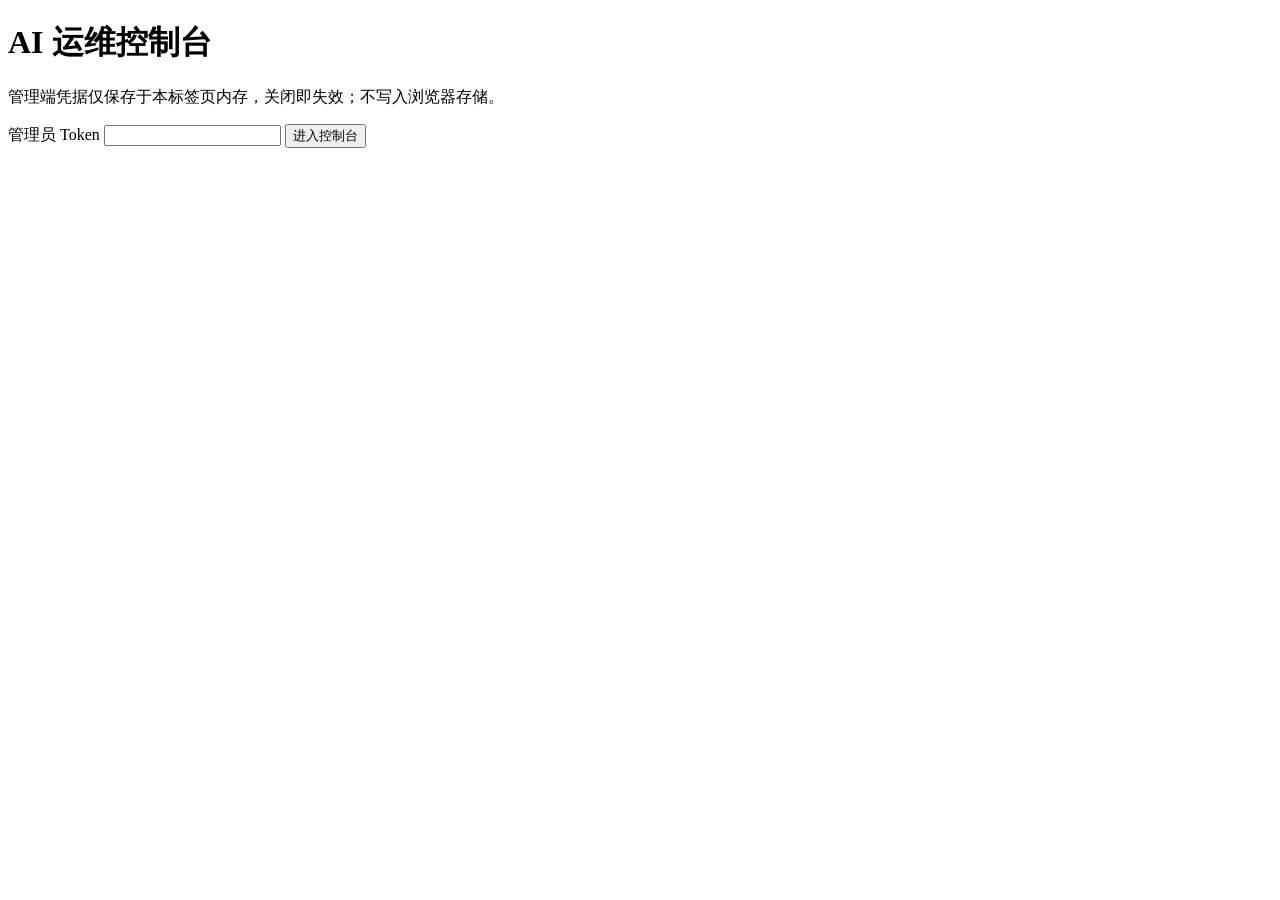
==== ai_ops/console/index.html @ 73b3dd8e "Add P3 Web console: embedded zero-dependency read-first UI + console APIs" ====
<!doctype html>
<html lang="zh-CN">
<head>
<meta charset="utf-8">
<meta name="viewport" content="width=device-width, initial-scale=1">
<title>AI 运维控制台</title>
<link rel="stylesheet" href="/assets/app.css">
</head>
<body>
<div id="login" class="login">
  <form id="login-form" autocomplete="off">
    <h1>AI 运维控制台</h1>
    <p class="muted">管理端凭据仅保存于本标签页内存，关闭即失效；不写入浏览器存储。</p>
    <label>管理员 Token
      <input id="token" type="password" required minlength="32" autocomplete="off" spellcheck="false">
    </label>
    <button type="submit">进入控制台</button>
    <p id="login-error" class="error" role="alert" hidden></p>
  </form>
</div>

<div id="app" hidden>
  <header>
    <div class="brand">AI 运维控制台</div>
    <nav id="nav"></nav>
    <div class="spacer"></div>
    <span id="status" class="muted"></span>
    <button id="lock" class="ghost" title="清除内存中的凭据">锁定</button>
  </header>

  <main>
    <section id="view-chat" class="view">
      <div class="split">
        <aside class="pane pane-left">
          <div class="pane-head"><h2>角色</h2><button id="chat-refresh" class="ghost small">刷新</button></div>
          <ul id="chat-roles" class="list"></ul>
        </aside>
        <div class="pane pane-main">
          <div class="pane-head"><h2 id="chat-title">聊天</h2><span id="chat-model" class="muted small"></span></div>
          <div id="chat-log" class="log"></div>
          <form id="chat-form" class="composer">
            <label class="inline">模式
              <select id="chat-mode">
                <option value="confirm">confirm（逐条审批）</option>
                <option value="readonly">readonly（只读分析）</option>
                <option value="direct">direct（直接执行）</option>
              </select>
            </label>
            <label class="inline grow">执行账号（逗号分隔）
              <input id="chat-users" placeholder="ops_read" autocomplete="off">
            </label>
            <textarea id="chat-text" rows="3" placeholder="描述要运维处理的事情…" required></textarea>
            <button type="submit">发送</button>
          </form>
        </div>
      </div>
    </section>

    <section id="view-console" class="view" hidden>
      <div class="split">
        <aside class="pane pane-left">
          <div class="pane-head"><h2>控制台</h2></div>
          <ul id="console-tabs" class="list tabs"></ul>
        </aside>
        <div id="console-body" class="pane pane-main"></div>
      </div>
    </section>
  </main>

  <div id="modal" class="modal" hidden>
    <div class="modal-box">
      <div class="modal-head"><h3 id="modal-title"></h3><button id="modal-close" class="ghost">关闭</button></div>
      <pre id="modal-body" class="json"></pre>
    </div>
  </div>
</div>

<script src="/assets/app.js"></script>
</body>
</html>
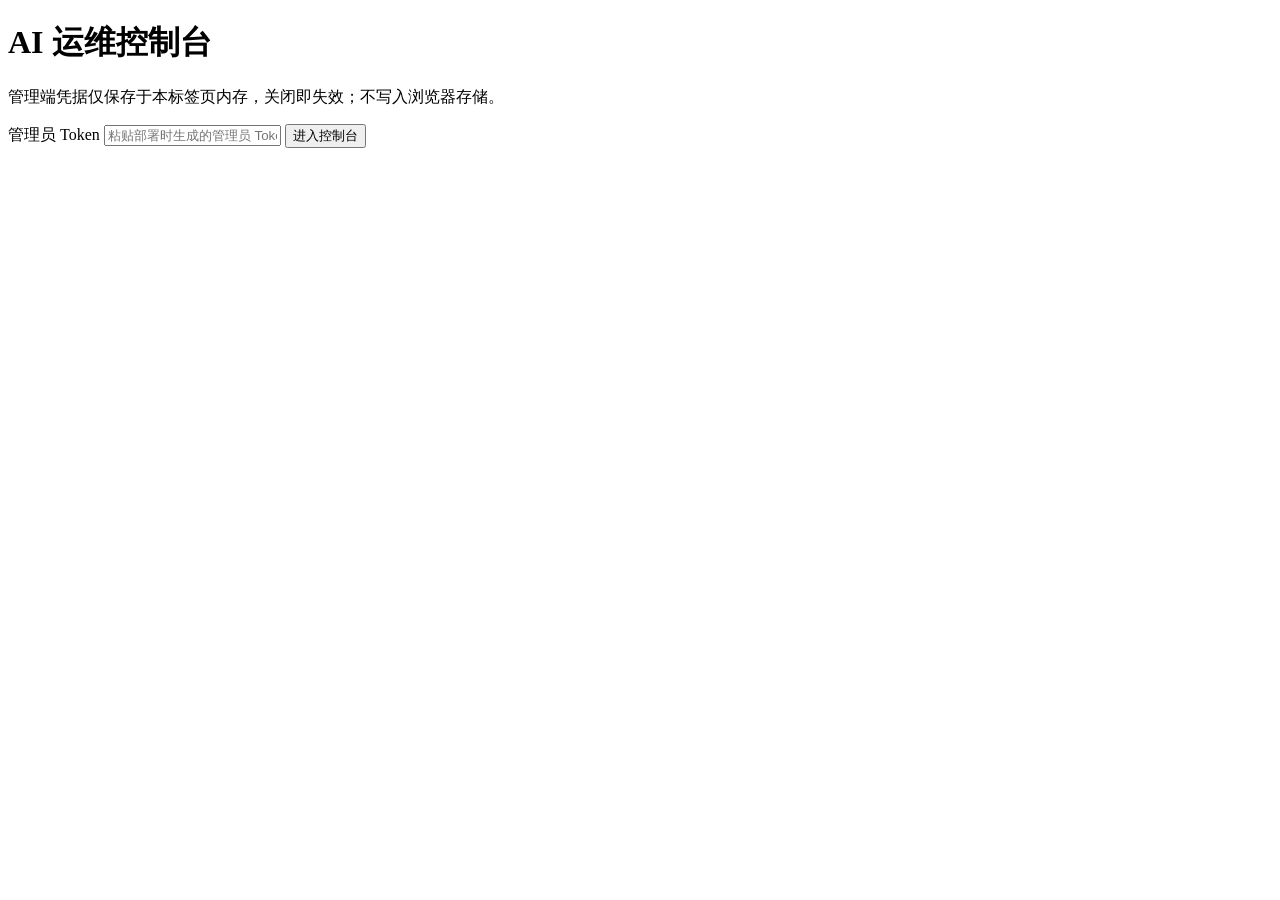
==== commit 37965a10: "feat(console): calmer professional UI - grouped sidebar, dashboard overview, collapsible chat option" ====
--- a/ai_ops/console/index.html
+++ b/ai_ops/console/index.html
@@ -1,80 +1,88 @@
-<!doctype html>
-<html lang="zh-CN">
-<head>
-<meta charset="utf-8">
-<meta name="viewport" content="width=device-width, initial-scale=1">
-<title>AI 运维控制台</title>
-<link rel="stylesheet" href="/assets/app.css">
-</head>
-<body>
-<div id="login" class="login">
-  <form id="login-form" autocomplete="off">
-    <h1>AI 运维控制台</h1>
-    <p class="muted">管理端凭据仅保存于本标签页内存，关闭即失效；不写入浏览器存储。</p>
-    <label>管理员 Token
-      <input id="token" type="password" required minlength="32" autocomplete="off" spellcheck="false">
-    </label>
-    <button type="submit">进入控制台</button>
-    <p id="login-error" class="error" role="alert" hidden></p>
-  </form>
-</div>
-
-<div id="app" hidden>
-  <header>
-    <div class="brand">AI 运维控制台</div>
-    <nav id="nav"></nav>
-    <div class="spacer"></div>
-    <span id="status" class="muted"></span>
-    <button id="lock" class="ghost" title="清除内存中的凭据">锁定</button>
-  </header>
-
-  <main>
-    <section id="view-chat" class="view">
-      <div class="split">
-        <aside class="pane pane-left">
-          <div class="pane-head"><h2>角色</h2><button id="chat-refresh" class="ghost small">刷新</button></div>
-          <ul id="chat-roles" class="list"></ul>
-        </aside>
-        <div class="pane pane-main">
-          <div class="pane-head"><h2 id="chat-title">聊天</h2><span id="chat-model" class="muted small"></span></div>
-          <div id="chat-log" class="log"></div>
-          <form id="chat-form" class="composer">
-            <label class="inline">模式
-              <select id="chat-mode">
-                <option value="confirm">confirm（逐条审批）</option>
-                <option value="readonly">readonly（只读分析）</option>
-                <option value="direct">direct（直接执行）</option>
-              </select>
-            </label>
-            <label class="inline grow">执行账号（逗号分隔）
-              <input id="chat-users" placeholder="ops_read" autocomplete="off">
-            </label>
-            <textarea id="chat-text" rows="3" placeholder="描述要运维处理的事情…" required></textarea>
-            <button type="submit">发送</button>
-          </form>
-        </div>
-      </div>
-    </section>
-
-    <section id="view-console" class="view" hidden>
-      <div class="split">
-        <aside class="pane pane-left">
-          <div class="pane-head"><h2>控制台</h2></div>
-          <ul id="console-tabs" class="list tabs"></ul>
-        </aside>
-        <div id="console-body" class="pane pane-main"></div>
-      </div>
-    </section>
-  </main>
-
-  <div id="modal" class="modal" hidden>
-    <div class="modal-box">
-      <div class="modal-head"><h3 id="modal-title"></h3><button id="modal-close" class="ghost">关闭</button></div>
-      <pre id="modal-body" class="json"></pre>
-    </div>
-  </div>
-</div>
-
-<script src="/assets/app.js"></script>
-</body>
-</html>
+<!doctype html>
+<html lang="zh-CN">
+<head>
+<meta charset="utf-8">
+<meta name="viewport" content="width=device-width, initial-scale=1">
+<title>AI 运维控制台</title>
+<link rel="stylesheet" href="/assets/app.css?v=5">
+</head>
+<body>
+<div id="login" class="login">
+  <form id="login-form" autocomplete="off">
+    <h1>AI 运维控制台</h1>
+    <p class="muted">管理端凭据仅保存于本标签页内存，关闭即失效；不写入浏览器存储。</p>
+    <label>管理员 Token
+      <input id="token" type="password" required minlength="32" autocomplete="off" spellcheck="false" placeholder="粘贴部署时生成的管理员 Token">
+    </label>
+    <button type="submit">进入控制台</button>
+    <p id="login-error" class="error" role="alert" hidden></p>
+  </form>
+</div>
+
+<div id="app" hidden>
+  <header>
+    <div class="brand">AI 运维控制台</div>
+    <nav id="nav"></nav>
+    <div class="spacer"></div>
+    <span id="status" class="muted"></span>
+    <button id="lock" class="ghost" title="清除内存中的凭据">锁定</button>
+  </header>
+
+  <main>
+    <section id="view-chat" class="view">
+      <div class="split">
+        <aside class="pane pane-left">
+          <div class="pane-head"><h2>角色</h2><button id="chat-refresh" class="ghost small">刷新</button></div>
+          <div class="side-group"><ul id="chat-roles" class="list"></ul></div>
+        </aside>
+        <div class="pane pane-main">
+          <div class="pane-head"><h2 id="chat-title">聊天</h2><span id="chat-model" class="muted small"></span></div>
+          <div id="chat-log" class="log"></div>
+          <form id="chat-form" class="composer">
+            <div class="composer-main">
+              <textarea id="chat-text" rows="2" placeholder="描述要运维处理的事情…（回车发送，Shift+回车换行）" required></textarea>
+              <button type="submit">发送</button>
+            </div>
+            <div class="composer-opts">
+              <button type="button" id="opts-toggle" class="ghost small" aria-expanded="false">选项 ▾</button>
+              <div id="opts-body" class="opts-body" hidden>
+                <label class="inline">模式
+                  <select id="chat-mode">
+                    <option value="confirm">confirm（逐条审批）</option>
+                    <option value="readonly">readonly（只读分析）</option>
+                    <option value="direct">direct（直接执行）</option>
+                  </select>
+                </label>
+                <label class="inline grow">执行账号（逗号分隔）
+                  <input id="chat-users" placeholder="ops_read" autocomplete="off">
+                </label>
+                <span class="muted small">默认 confirm（逐条审批），最安全。</span>
+              </div>
+            </div>
+          </form>
+        </div>
+      </div>
+    </section>
+
+    <section id="view-console" class="view" hidden>
+      <div class="split">
+        <aside class="pane pane-left">
+          <div class="pane-head"><h2>控制台</h2></div>
+          <div id="console-tabs"></div>
+        </aside>
+        <div id="console-body" class="pane pane-main"></div>
+      </div>
+    </section>
+  </main>
+
+  <div id="modal" class="modal" hidden>
+    <div class="modal-box">
+      <div class="modal-head"><h3 id="modal-title"></h3><button id="modal-close" class="ghost">关闭</button></div>
+      <pre id="modal-body" class="json"></pre>
+    </div>
+  </div>
+</div>
+
+<script src="/assets/app.js?v=5"></script>
+</body>
+</html>
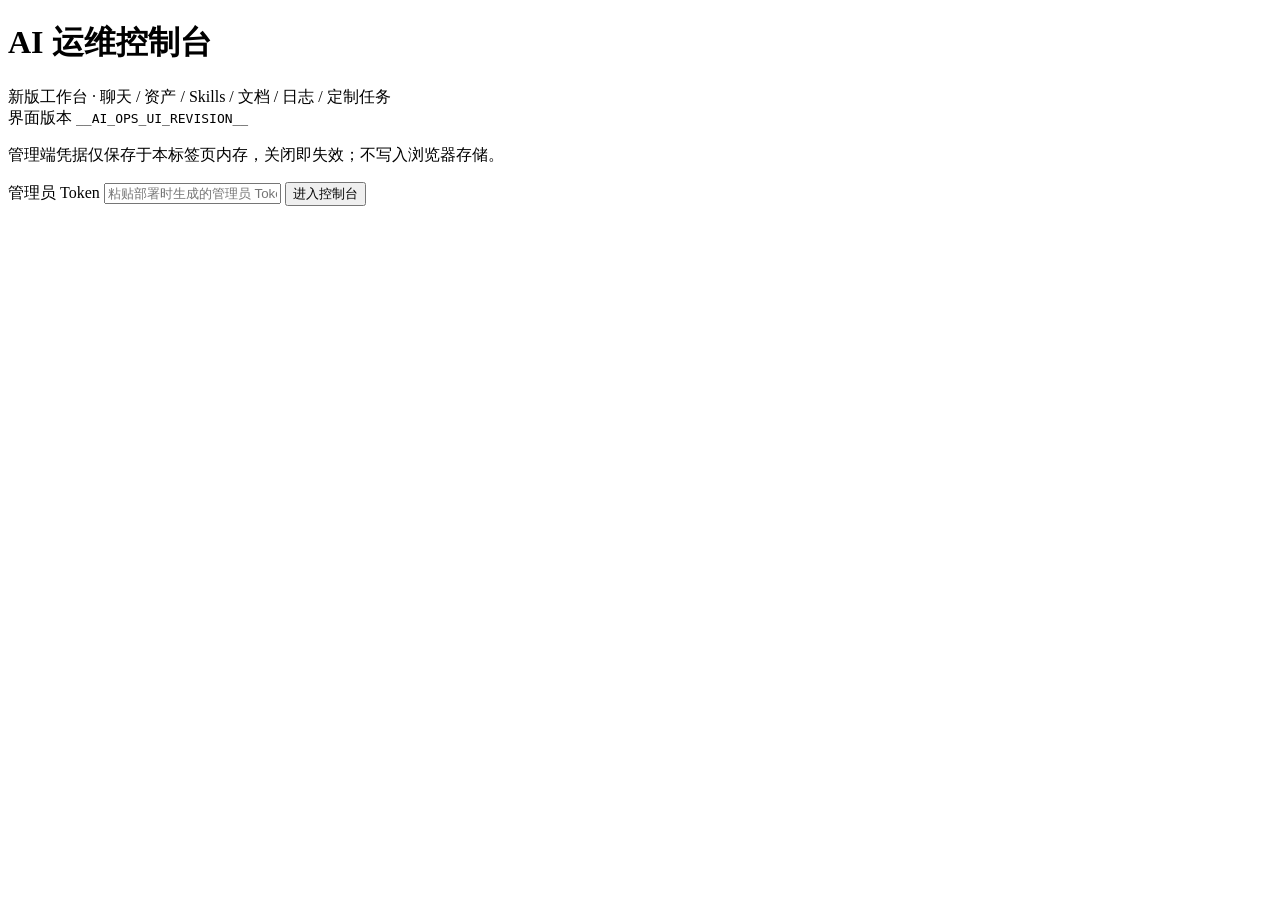
==== commit 777ca11b: "Publish clean manual Docker deployments and current tested operations platform" ====
--- a/ai_ops/console/index.html
+++ b/ai_ops/console/index.html
@@ -4,12 +4,14 @@
 <meta charset="utf-8">
 <meta name="viewport" content="width=device-width, initial-scale=1">
 <title>AI 运维控制台</title>
-<link rel="stylesheet" href="/assets/app.css?v=5">
+<meta name="aiops-ui-revision" content="__AI_OPS_UI_REVISION__">
+<link rel="stylesheet" href="/assets/__AI_OPS_UI_REVISION__/app.css">
 </head>
 <body>
 <div id="login" class="login">
   <form id="login-form" autocomplete="off">
     <h1>AI 运维控制台</h1>
+    <p class="muted small">新版工作台 · 聊天 / 资产 / Skills / 文档 / 日志 / 定制任务<br>界面版本 <code>__AI_OPS_UI_REVISION__</code></p>
     <p class="muted">管理端凭据仅保存于本标签页内存，关闭即失效；不写入浏览器存储。</p>
     <label>管理员 Token
       <input id="token" type="password" required minlength="32" autocomplete="off" spellcheck="false" placeholder="粘贴部署时生成的管理员 Token">
@@ -25,39 +27,43 @@
     <nav id="nav"></nav>
     <div class="spacer"></div>
     <span id="status" class="muted"></span>
-    <button id="lock" class="ghost" title="清除内存中的凭据">锁定</button>
+    <span class="muted small" title="当前安装包静态资源指纹">UI <code>__AI_OPS_UI_REVISION__</code></span>
+    <button id="lock" class="ghost" title="仅退出当前页面，清除本页凭据与缓存；不会停止后台任务或撤销管理员 Token">退出控制台</button>
   </header>
 
   <main>
     <section id="view-chat" class="view">
       <div class="split">
         <aside class="pane pane-left">
-          <div class="pane-head"><h2>角色</h2><button id="chat-refresh" class="ghost small">刷新</button></div>
+          <div class="pane-head"><h2>角色</h2><button id="chat-new-role" class="small">＋ 新建</button></div>
           <div class="side-group"><ul id="chat-roles" class="list"></ul></div>
         </aside>
         <div class="pane pane-main">
           <div class="pane-head"><h2 id="chat-title">聊天</h2><span id="chat-model" class="muted small"></span></div>
           <div id="chat-log" class="log"></div>
           <form id="chat-form" class="composer">
-            <div class="composer-main">
-              <textarea id="chat-text" rows="2" placeholder="描述要运维处理的事情…（回车发送，Shift+回车换行）" required></textarea>
-              <button type="submit">发送</button>
-            </div>
             <div class="composer-opts">
               <button type="button" id="opts-toggle" class="ghost small" aria-expanded="false">选项 ▾</button>
               <div id="opts-body" class="opts-body" hidden>
                 <label class="inline">模式
                   <select id="chat-mode">
-                    <option value="confirm">confirm（逐条审批）</option>
-                    <option value="readonly">readonly（只读分析）</option>
-                    <option value="direct">direct（直接执行）</option>
+                    <option value="confirm">confirm · 每条命令先审批</option>
+                    <option value="readonly">readonly · 不提供命令执行工具</option>
+                    <option value="direct">direct · 命令直接入队</option>
                   </select>
                 </label>
-                <label class="inline grow">执行账号（逗号分隔）
-                  <input id="chat-users" placeholder="ops_read" autocomplete="off">
+                <label class="inline grow">本轮执行账号（资产.账号，可多选）
+                  <select id="chat-users" multiple aria-label="本轮资产执行账号"></select>
                 </label>
-                <span class="muted small">默认 confirm（逐条审批），最安全。</span>
+                <span class="muted small">模式由服务端执行约束，不靠提示词。confirm 审批所有命令（不限写操作）；direct 不自动拦截重大操作。最终能力还受资产允许账号与操作系统权限限制。</span>
               </div>
+            </div>
+            <div id="image-drafts" class="image-drafts" aria-live="polite"></div>
+            <div class="composer-main">
+              <button id="image-add" type="button" class="ghost" title="添加截图，也可粘贴或拖入图片">＋图片</button>
+              <input id="image-files" type="file" accept="image/png,image/jpeg,image/webp" multiple hidden>
+              <textarea id="chat-text" rows="2" placeholder="描述要运维处理的事情…（回车发送，Shift+回车换行）"></textarea>
+              <button id="chat-send" type="submit">发送</button>
             </div>
           </form>
         </div>
@@ -65,24 +71,18 @@
     </section>
 
     <section id="view-console" class="view" hidden>
-      <div class="split">
-        <aside class="pane pane-left">
-          <div class="pane-head"><h2>控制台</h2></div>
-          <div id="console-tabs"></div>
-        </aside>
-        <div id="console-body" class="pane pane-main"></div>
-      </div>
+      <div id="console-body" class="pane pane-main workspace-body"></div>
     </section>
   </main>
 
   <div id="modal" class="modal" hidden>
     <div class="modal-box">
       <div class="modal-head"><h3 id="modal-title"></h3><button id="modal-close" class="ghost">关闭</button></div>
-      <pre id="modal-body" class="json"></pre>
+      <div id="modal-body" class="json"></div>
     </div>
   </div>
 </div>
 
-<script src="/assets/app.js?v=5"></script>
+<script src="/assets/__AI_OPS_UI_REVISION__/app.js"></script>
 </body>
 </html>
